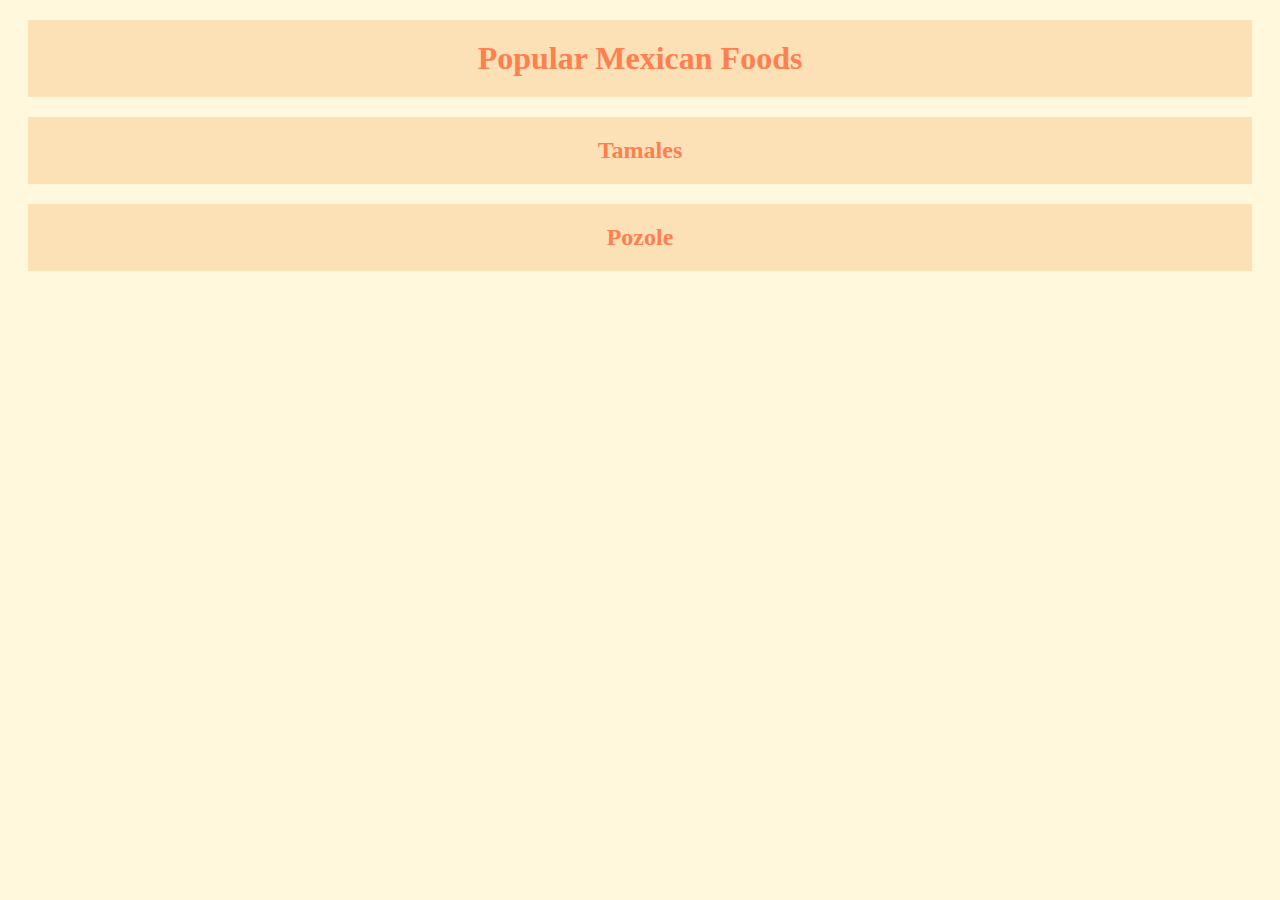
==== index.html @ 7b65b7ee "02?20/2023" ====
<!DOCTYPE html>
<html lang="en">
<head>
  <meta charset="UTF-8">
  <meta http-equiv="X-UA-Compatible" content="IE=edge">
  <meta name="viewport" content="width=device-width, initial-scale=1.0">
  <link rel="stylesheet" href="index.css">
  <title> Popular Mexican Foods</title>
</head>
<body>
  <h1>Popular Mexican Foods</h1>
  <h2>Tamales</h2>
  <h2>Pozole</h2>
</body>
</html>
---- index.css ----
h1{
  text-align: center;
  background-color:rgb(252, 224, 182);
  color:coral;
  padding: 20px;
  margin: 20px;
}
body{
  background-color:cornsilk;
  text-align: center;
}
h2{
  background-color:rgb(252, 224, 182);
  color: coral;
  padding: 20px;
  margin: 20px;
 
}
h3{
   background-color:rgb(252, 224, 182);
  color: coral;
  padding: 20px;
  margin: 20px;

}
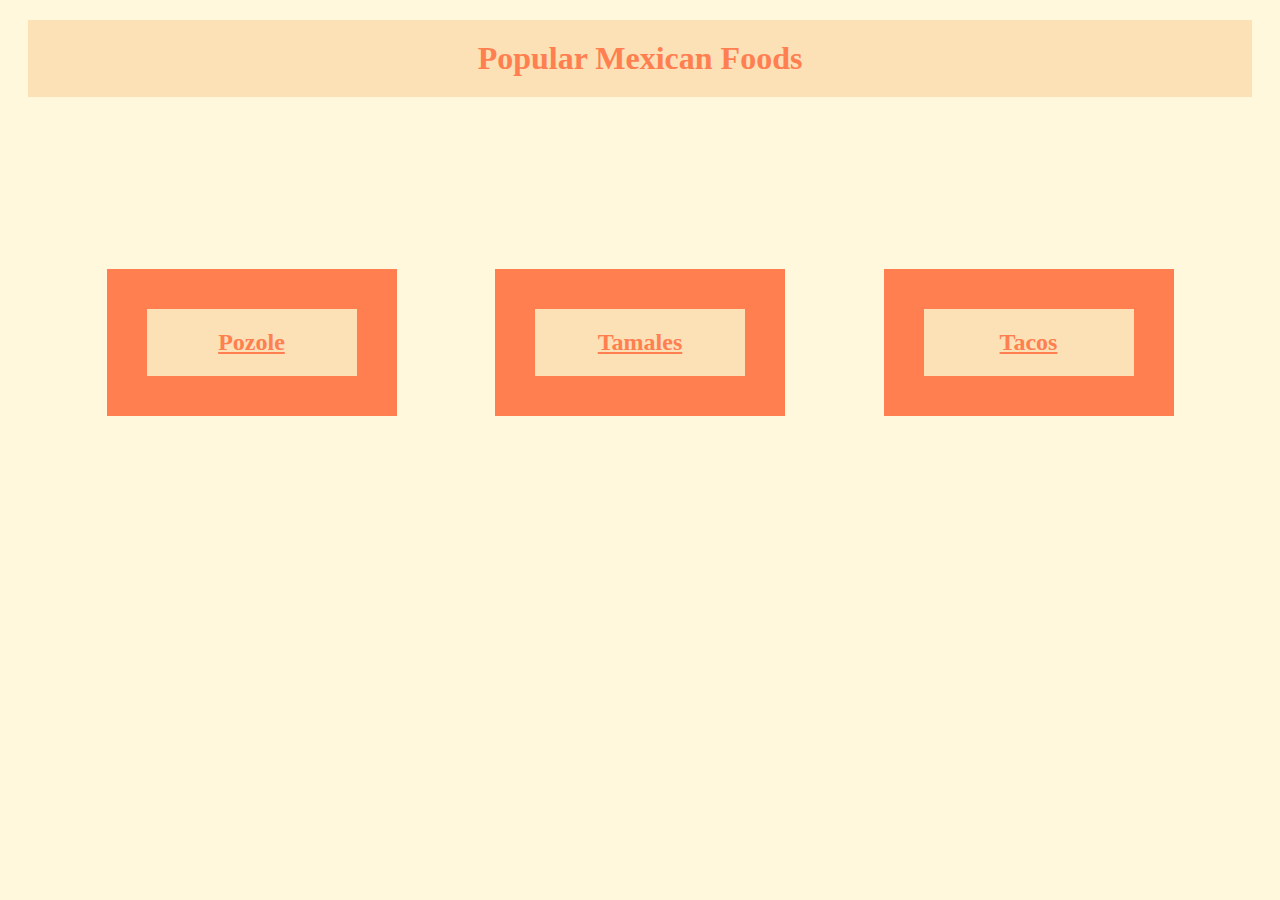
==== commit 2f2945c1: "update 02/28/23" ====
--- a/index.html
+++ b/index.html
@@ -9,7 +9,24 @@
 </head>
 <body>
   <h1>Popular Mexican Foods</h1>
-  <h2>Tamales</h2>
-  <h2>Pozole</h2>
+  <section>
+
+    <div>
+      <h2><a href="pozole.html">Pozole</a></h2>
+      <p></p>
+    </div>
+
+    <div>
+      <h2><a href="tamales.html">Tamales</a></h2>
+    
+    </div>
+
+    <div>
+      <h2><a href="tacos.html">Tacos</a></h2>
+      
+    </div>
+  
+  </section>
+  
 </body>
 </html>--- a/index.css
+++ b/index.css
@@ -16,10 +16,21 @@
   margin: 20px;
  
 }
-h3{
-   background-color:rgb(252, 224, 182);
+div {
+  background-color: coral;
+  padding: 20px;
+  width: 250px;
+  text-align: center;
+}
+section{
+  height: 50vh;
+  display: flex;
+  flex-direction:row;
+  justify-content:space-evenly;
+  align-items: center;
+  flex-wrap: wrap;
+
+}
+a{
   color: coral;
-  padding: 20px;
-  margin: 20px;
-
 }